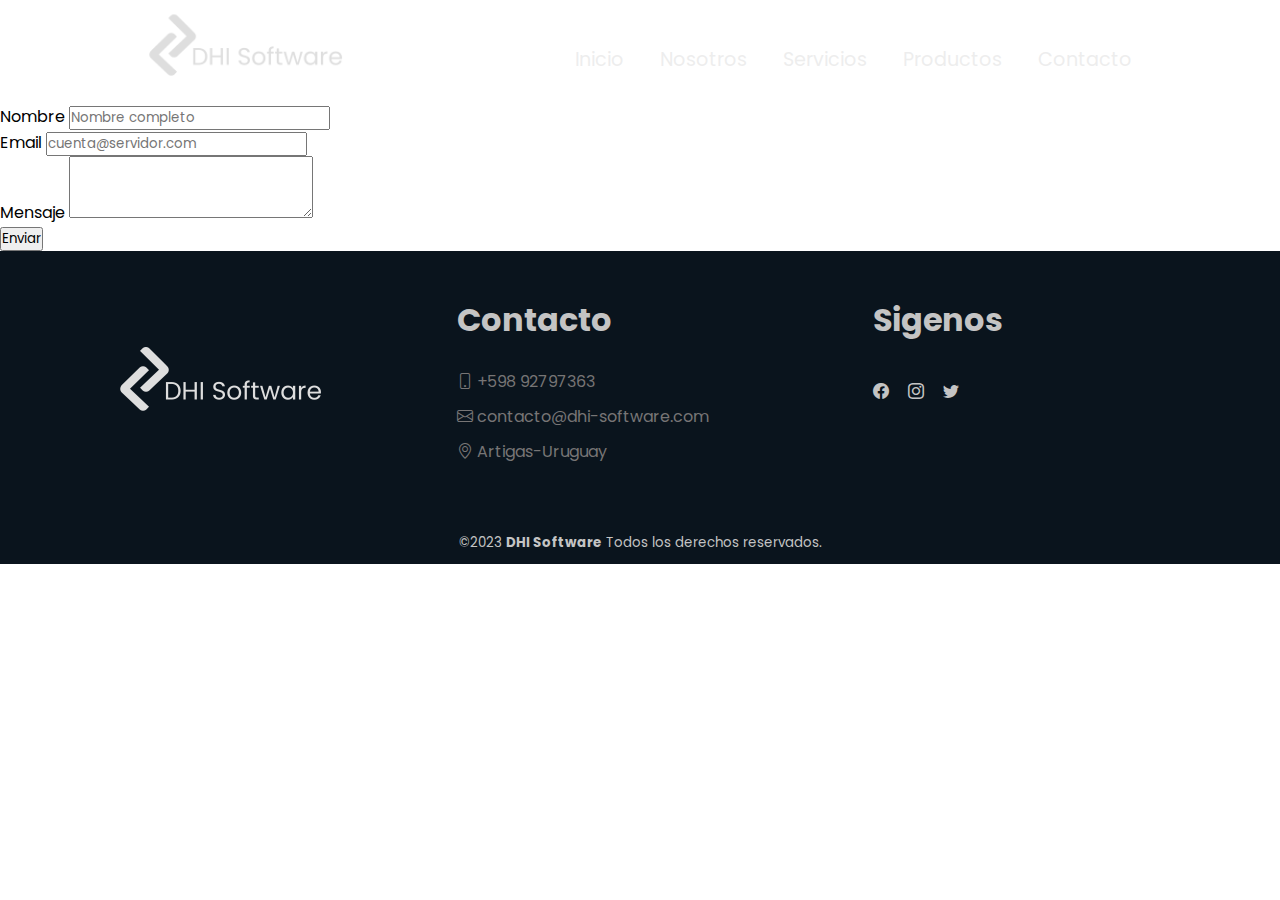
==== pages/contacto.html @ 7ea47c08 "Pagina contacto" ====
<!DOCTYPE html>
<html lang="en">
<head>
    <meta charset="UTF-8">
    <meta name="viewport" content="width=device-width, initial-scale=1.0">
    <link rel="stylesheet" href="https://cdn.jsdelivr.net/npm/bootstrap-icons@1.10.5/font/bootstrap-icons.css">
    <link href="https://cdn.jsdelivr.net/npm/bootstrap@5.3.0/dist/css/bootstrap.min.css" rel="stylesheet" integrity="sha384-9ndCyUaIbzAi2FUVXJi0CjmCapSmO7SnpJef0486qhLnuZ2cdeRhO02iuK6FUUVM" crossorigin="anonymous">
    <link rel="stylesheet" href="../css/main.css">
        <link type="image/png" sizes="32x32" rel="icon" href="./images/Favicon.png">
    <title>DHI Software</title>
</head>
<body>
    <div class="container-pages">
        <header>
            <div class="cont-logoMenu">
                <a href="../index.html"><img class="logo" src="../images/logo.png" alt="Logo"></a>
                <button id="abrir" class="abrir-menu"><i class="bi bi-list"></i></button>
                <nav id="nav" class="nav">
                    <ul class="nav-list">
                        <button id="cerrar" class="cerrar-menu"><i class="bi bi-x-lg"></i></button>
                        <li><a href="../index.html">Inicio</a></li>
                        <li><a href="./nosotros.html">Nosotros</a></li>
                        <li><a href="./servicios.html">Servicios</a></li>
                        <li><a href="./productos.html">Productos</a></li>
                        <li><a href="./contacto.html">Contacto</a></li>
                    </ul>
                </nav>
            </div>
        </header>
        <div class="container-pages-2">
          <div class="mb-3">
            <label for="nombre" class="form-label">Nombre</label>
            <input type="text" class="form-control" id="nombre" name="nombre" placeholder="Nombre completo" required>
          </div>
          <div class="mb-3">
            <label for="email" class="form-label">Email</label>
            <input type="email" class="form-control" id="email" name="email" placeholder="cuenta@servidor.com" required>
          </div>
          <div class="mb-3">
            <label for="contenido" class="form-label">Mensaje</label>
            <textarea class="form-control" id="contenido" name="contenido" rows="3" required></textarea>
          </div>
          <button type="submit" class="btn btn-primary">Enviar</button>
           
      </div>
    </div><!-- container-pages -->

    <footer>
        <div class="footer-grupo1">
          <div class="box">
            <figure>
              <a href="../index.html">
                <img class="footer-logo" src="../images/logo.png" alt="LogoPie">
              </a>
            </figure>
          </div>
          <div class="box">
            <h2>Contacto</h2> 
            <p><i class="bi bi-phone"></i> +598 92797363</p>
            <p><i class="bi bi-envelope"></i> contacto@dhi-software.com</p>
            <p><i class="bi bi-geo-alt"></i> Artigas-Uruguay</p>
          </div>
          <div class="box">
            <h2>Sigenos</h2>
            <div class="red-social">
              <a href="https://es-la.facebook.com/" target="_blank"><i class="bi bi-facebook"></i></a>
              <a href="https://www.instagram.com/" target="_blank"><i class="bi bi-instagram"></i></a>
              <a href="https://twitter.com/?lang=es" target="_blank"><i class="bi bi-twitter"></i></a>
            </div>
          </div>
        </div>
        <div class="footer-grupo2">
          <small>&copy;2023 <b>DHI Software</b> Todos los derechos reservados.</small>
        </div>
      </footer>

    <script src="https://cdn.jsdelivr.net/npm/bootstrap@5.3.0/dist/js/bootstrap.bundle.min.js" integrity="sha384-geWF76RCwLtnZ8qwWowPQNguL3RmwHVBC9FhGdlKrxdiJJigb/j/68SIy3Te4Bkz" crossorigin="anonymous"></script>
    <script src="../scripts/main.js"></script>
</body>
</html>
---- css/main.css ----
@import url('https://fonts.googleapis.com/css2?family=Poppins:wght@100;200;300;400;500&display=swap');

*{
    margin: 0;
    padding: 0;
    box-sizing: border-box;
    font-family: 'Poppins', sans-serif;
}

header{
    display: flex;
    justify-content: center;
    align-items: center;
    background-color: #ececec;
    width: 100%; /* Ancho del header: 80% de la pantalla */
    background-color: rgba(255, 255, 255, 0.2); /* Agregamos un fondo con transparencia */
    font-size: 1.2rem;
}

.cont-logoMenu{
    width: 80%;
    display: flex;
    justify-content: space-between;
}

.logo{
    max-width: 15rem;
    transition: transform 0.3s;
    -webkit-transition: transform 0.3s;
    -moz-transition: transform 0.3s;
    -ms-transition: transform 0.3s;
    -o-transition: transform 0.3s;
}

.logo:hover {
  transform: scale(1.1);
  -webkit-transform: scale(1.1);
  -moz-transform: scale(1.1);
  -ms-transform: scale(1.1);
  -o-transform: scale(1.1);
}

.nav{
    display: flex;
    align-items: center;
    padding-top: 15px;

}

.nav-list{
    list-style-type: none;
    display: flex;
    gap: 1rem;
     
}

.nav ul{
    margin-bottom: 0;
    
}

.nav-list li {
  margin-right: 20px;
  display: inline-block;
  transition: transform 0.3s;
   /* Agregamos una transición suave para el cambio de tamaño */:;
  -webkit-transition: transform 0.3s;
  -moz-transition: transform 0.3s;
  -ms-transition: transform 0.3s;
  -o-transition: transform 0.3s;
}

/* Efecto de cambio de tamaño en el hover */
.nav-list li:hover {
  transform: scale(1.3);
  -webkit-transform: scale(1.3);
  -moz-transform: scale(1.3);
  -ms-transform: scale(1.3);
  -o-transform: scale(1.3);
}

.nav-list li a{
    text-decoration: none;/*Quitando el decorado del */
    color: #ecececec;
}

.abrir-menu,
.cerrar-menu {
    display: none;
}


.container-1 {
    background-image: url("../images/fondo.png"); /* Reemplaza con la ruta de la imagen */
    background-size: cover;
    background-position: center;
    height: 100vh; /* Contenedor-1 ocupará el 100% de la altura de la ventana */
}

.container-titulo{
    display: flex;
    flex-direction: column;
    justify-content: center;
    align-items: center;
    height: 50%;
    color: #c4c4c4;  
    padding: 2rem;  
}

.container-titulo h1{
    font-size: 4rem;
}
  
.container-titulo p{
    font-size: 1.5rem;
}

.container-servicios{
    display: flex;
    width: 80%;
    margin: auto;
    gap: 20px;
}

.cont-servicios{
    width: 30%;
    text-align: center;
}

.cont-servicios h2{
    color: #c4c4c4;
}

.cont-servicios p{
    color: #c4c4c4;
}

footer{
    width: 100%;
    background-color: #0a141d;
}

footer .footer-grupo1{
    width: 100%;
    max-width: 1200px;
    margin: auto;
    display: grid;
    grid-template-columns: repeat(3, 1fr);
    grid-gap: 50px;
    padding: 45px 0px;
}

footer .footer-grupo1 .box figure{
    width: 100%;
    height: 100%;
    display: flex;
    justify-content: center;
    align-items: center;
}

footer .footer-grupo1 .box figure img{
    max-width: 250px;
}

footer .footer-grupo1 .box h2{
    color: #c4c4c4;
    margin-bottom: 25px;
    font-size: 2rem;
}

footer .footer-grupo1 .box p{
    color: #777575;
    margin-bottom: 10px;
}

footer .footer-grupo1 .box .red-social a{
    text-decoration: none;
    line-height: 45px;
    color: #c4c4c4;
    margin-right: 15px;
    text-align: center;
    transition: all 300ms ease;
    -webkit-transition: all 300ms ease;
    -moz-transition: all 300ms ease;
    -ms-transition: all 300ms ease;
    -o-transition: all 300ms ease;
}

footer .footer-grupo1 .box .red-social a:hover{
    color: #e5f50a;
}

.footer-grupo2{
    padding: 10px 10px;
    text-align: center;
    color: #c4c4c4;
}

.footer-logo{
    transition: transform 0.3s;
    -webkit-transition: transform 0.3s;
    -moz-transition: transform 0.3s;
    -ms-transition: transform 0.3s;
    -o-transition: transform 0.3s;
}

.footer-logo:hover {
  transform: scale(1.1);
  -webkit-transform: scale(1.1);
  -moz-transform: scale(1.1);
  -ms-transform: scale(1.1);
  -o-transform: scale(1.1);
}

@media screen and (max-width: 900px) {
    .abrir-menu,
    .cerrar-menu {
        display: block;
        border: 0;
        font-size: 1.25rem;
        background-color: transparent;
        cursor: pointer;
    }

    .cerrar-menu, .abrir-menu {
        color: #ececec;
    }

    .logo{
        max-width: 10rem;
    }

    .nav {
        opacity: 0;
        visibility: hidden;
        display: flex;
        flex-direction: column;
        align-items: end;
        gap: 1rem;
        position: absolute;
        top: 0;
        right: 0;
        bottom: 0;
        background-color: #1c1c1c;
        padding-left: 1rem;
        padding-right: 1rem;
        padding-top: 2rem;
        box-shadow: 0 0 0 100vmax rgba(0, 0, 0, .5);
        z-index: 1000; /* Para que el menu no quede por atras del slide */
    }

    .nav.visible {
        opacity: 1;
        visibility: visible;
    }
    
    .nav-list {
        flex-direction: column;
    }

    .nav-list li {
        text-align: center;
       
    }
    
    .container-1{
        height: 1000px;
    }    
    
    .container-titulo{
        color: white;
        height: 40%;
    }

    .container-titulo h1{
        font-size: 3rem;
    }
    
    .container-titulo p{
        font-size: 1rem;
    }
    
    .container-servicios{
        flex-direction: column;
        flex-wrap: wrap;
    }
    
    .cont-servicios{
        width: 100%;
        text-align: left;
    }
    
    footer .footer-grupo1{
        width: 80%;
        grid-template-columns: repeat(1, 1fr);
        grid-gap: 30px;
        padding: 25px 0px;
    }

}
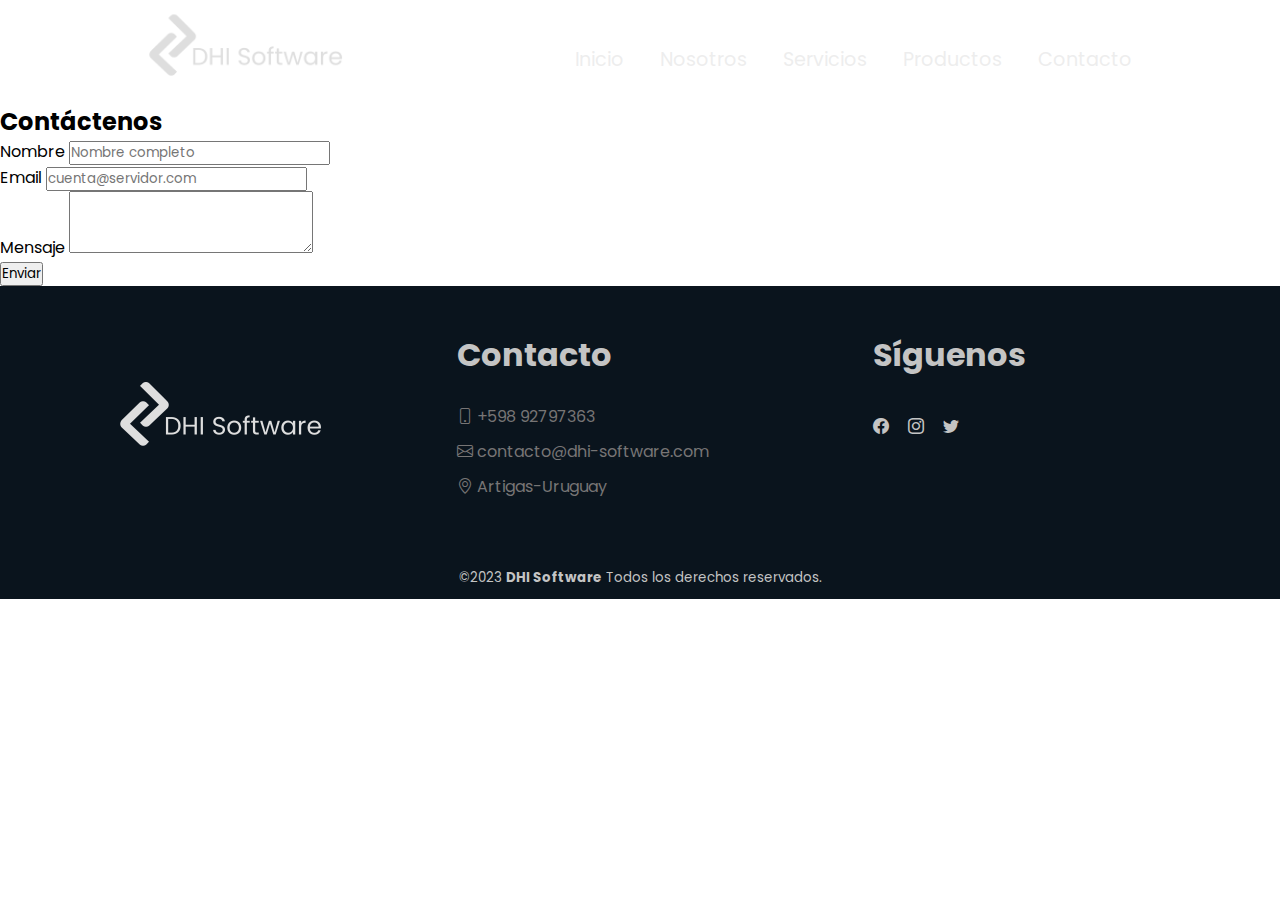
==== commit 2770bc2d: "Correccion siguenos" ====
--- a/pages/contacto.html
+++ b/pages/contacto.html
@@ -28,6 +28,7 @@
             </div>
         </header>
         <div class="container-pages-2">
+          <h2>Contáctenos</h2>
           <div class="mb-3">
             <label for="nombre" class="form-label">Nombre</label>
             <input type="text" class="form-control" id="nombre" name="nombre" placeholder="Nombre completo" required>
@@ -61,7 +62,7 @@
             <p><i class="bi bi-geo-alt"></i> Artigas-Uruguay</p>
           </div>
           <div class="box">
-            <h2>Sigenos</h2>
+            <h2>Síguenos</h2>
             <div class="red-social">
               <a href="https://es-la.facebook.com/" target="_blank"><i class="bi bi-facebook"></i></a>
               <a href="https://www.instagram.com/" target="_blank"><i class="bi bi-instagram"></i></a>
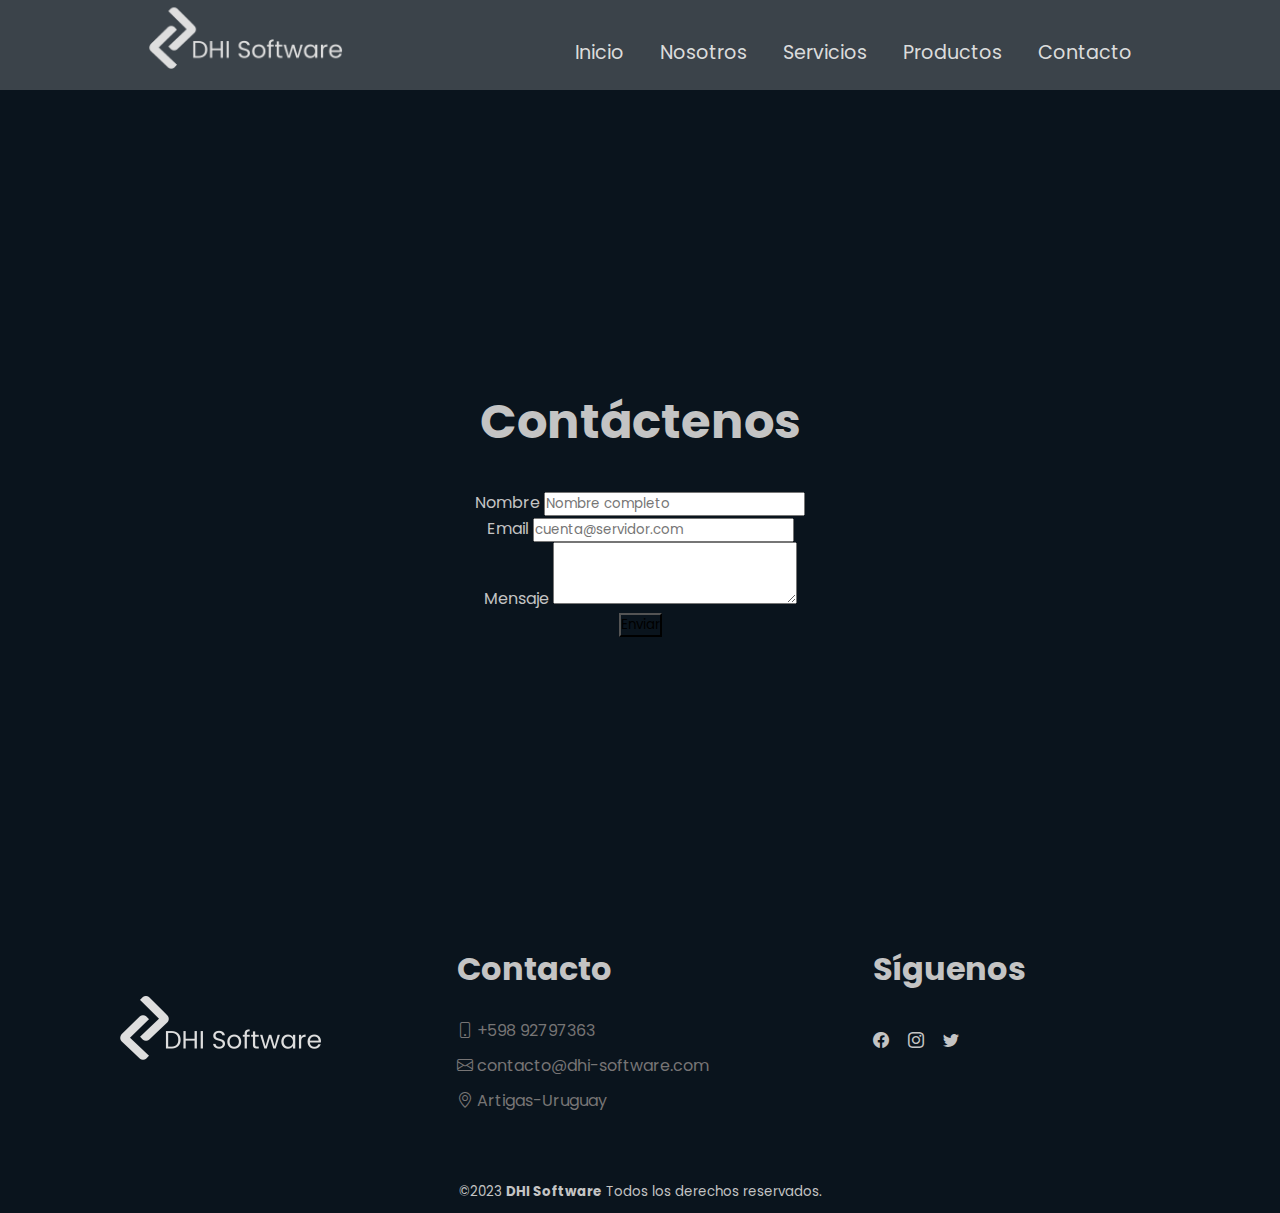
==== commit ec4a24d9: "Correccion grid" ====
--- a/pages/contacto.html
+++ b/pages/contacto.html
@@ -27,23 +27,25 @@
                 </nav>
             </div>
         </header>
-        <div class="container-pages-2">
-          <h2>Contáctenos</h2>
-          <div class="mb-3">
-            <label for="nombre" class="form-label">Nombre</label>
-            <input type="text" class="form-control" id="nombre" name="nombre" placeholder="Nombre completo" required>
+        <main>
+          <div class="container-pages-2 contacto">
+            <h2>Contáctenos</h2>
+              <div class="mb-3">
+                <label for="nombre" class="form-label">Nombre</label>
+                <input type="text" class="form-control" id="nombre" name="nombre" placeholder="Nombre completo" required>
+              </div>
+              <div class="mb-3">
+                <label for="email" class="form-label">Email</label>
+                <input type="email" class="form-control" id="email" name="email" placeholder="cuenta@servidor.com" required>
+              </div>
+              <div class="mb-3">
+                <label for="contenido" class="form-label">Mensaje</label>
+                <textarea class="form-control" id="contenido" name="contenido" rows="3" required></textarea>
+              </div>
+              <button type="submit" class="btn btn-primary">Enviar</button>
+            
           </div>
-          <div class="mb-3">
-            <label for="email" class="form-label">Email</label>
-            <input type="email" class="form-control" id="email" name="email" placeholder="cuenta@servidor.com" required>
-          </div>
-          <div class="mb-3">
-            <label for="contenido" class="form-label">Mensaje</label>
-            <textarea class="form-control" id="contenido" name="contenido" rows="3" required></textarea>
-          </div>
-          <button type="submit" class="btn btn-primary">Enviar</button>
-           
-      </div>
+        </main>
     </div><!-- container-pages -->
 
     <footer>
--- a/css/main.css
+++ b/css/main.css
@@ -95,7 +95,16 @@
     background-size: cover;
     background-position: center;
     height: 100vh; /* Contenedor-1 ocupará el 100% de la altura de la ventana */
-}
+    display: grid;
+    grid-template-rows: 90px auto;
+}
+
+main{
+    display: flex;
+    flex-direction: column;
+    justify-content: center;
+}
+ 
 
 .container-titulo{
     display: flex;
@@ -134,6 +143,54 @@
 .cont-servicios p{
     color: #c4c4c4;
 }
+
+.container-pages {
+    background-color: #0a141d;
+    background-size: cover;
+    background-position: center;
+    /*height: 100vh; /* Contenedor-1 ocupará el 100% de la altura de la ventana */
+    height: 100vh; 
+    display: grid;
+    grid-template-rows: 90px auto;
+}
+
+.container-pages-2{
+    text-align: center;
+    width: 80%;
+    margin: auto;
+    color: #c4c4c4;
+    
+}
+.contacto{
+    max-width: 600px;
+}
+ 
+
+.container-pages-2 h2{
+    font-size: 3rem;
+    padding-top: 2rem;
+    padding-bottom: 2rem;
+}
+
+.container-pages-2 p{
+    font-size: 1.5rem;
+}
+
+.container-cards{
+    display: flex;
+    flex-direction: column;
+    gap: 1rem;
+    padding-top: 3rem;
+    padding-bottom: 3rem;
+    text-align: center;
+    width: 80%;
+    margin: auto;
+}
+
+.btn-primary {
+    background-color: #0a141d;
+ 
+  }
 
 footer{
     width: 100%;
@@ -289,6 +346,14 @@
         width: 100%;
         text-align: left;
     }
+
+    .container-pages-2 h2{
+        font-size: 2rem;
+    }
+
+    .container-pages-2 p{
+        font-size: 1rem;
+    }
     
     footer .footer-grupo1{
         width: 80%;
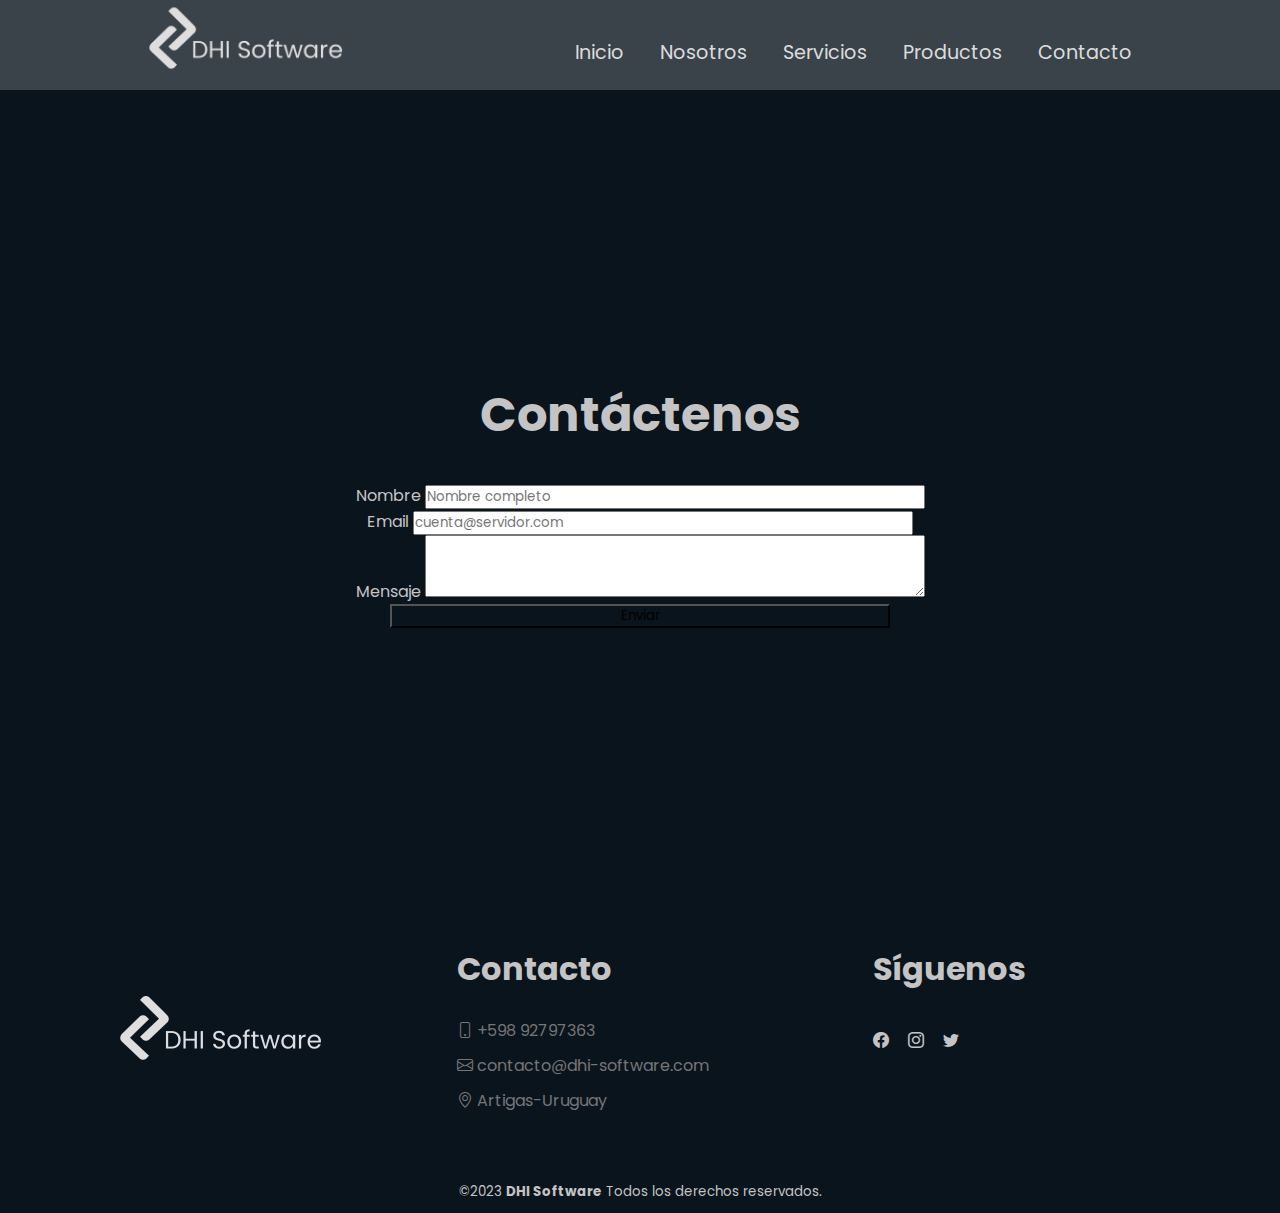
==== commit 29a8aba5: "SASS" ====
--- a/pages/contacto.html
+++ b/pages/contacto.html
@@ -5,7 +5,7 @@
     <meta name="viewport" content="width=device-width, initial-scale=1.0">
     <link rel="stylesheet" href="https://cdn.jsdelivr.net/npm/bootstrap-icons@1.10.5/font/bootstrap-icons.css">
     <link href="https://cdn.jsdelivr.net/npm/bootstrap@5.3.0/dist/css/bootstrap.min.css" rel="stylesheet" integrity="sha384-9ndCyUaIbzAi2FUVXJi0CjmCapSmO7SnpJef0486qhLnuZ2cdeRhO02iuK6FUUVM" crossorigin="anonymous">
-    <link rel="stylesheet" href="../css/main.css">
+    <link rel="stylesheet" href="../css/styles.css">
         <link type="image/png" sizes="32x32" rel="icon" href="./images/Favicon.png">
     <title>DHI Software</title>
 </head>
@@ -66,9 +66,9 @@
           <div class="box">
             <h2>Síguenos</h2>
             <div class="red-social">
-              <a href="https://es-la.facebook.com/" target="_blank"><i class="bi bi-facebook"></i></a>
-              <a href="https://www.instagram.com/" target="_blank"><i class="bi bi-instagram"></i></a>
-              <a href="https://twitter.com/?lang=es" target="_blank"><i class="bi bi-twitter"></i></a>
+              <a class="rs-facebook" href="https://es-la.facebook.com/" target="_blank"><i class="bi bi-facebook"></i></a>
+              <a class="rs-instagram"  href="https://www.instagram.com/" target="_blank"><i class="bi bi-instagram"></i></a>
+              <a class="rs-twitter"  href="https://twitter.com/?lang=es" target="_blank"><i class="bi bi-twitter"></i></a>
             </div>
           </div>
         </div>
--- a/css/styles.css
+++ b/css/styles.css
@@ -0,0 +1,373 @@
+@charset "UTF-8";
+@import url("https://fonts.googleapis.com/css2?family=Poppins:wght@100;200;300;400;500&display=swap");
+.container-pages .container-pages-2, main .container-titulo, main {
+  display: flex;
+  flex-direction: column;
+  justify-content: center;
+}
+
+* {
+  margin: 0;
+  padding: 0;
+  box-sizing: border-box;
+  font-family: "Poppins", sans-serif;
+}
+
+header {
+  display: flex;
+  justify-content: center;
+  align-items: center;
+  background-color: #ececec;
+  width: 100%; /* Ancho del header: 80% de la pantalla */
+  background-color: rgba(255, 255, 255, 0.2); /* Agregamos un fondo con transparencia */
+  font-size: 1.2rem;
+}
+header .cont-logoMenu {
+  width: 80%;
+  display: flex;
+  justify-content: space-between;
+}
+header .cont-logoMenu .abrir-menu,
+header .cont-logoMenu .cerrar-menu {
+  display: none;
+}
+@media screen and (max-width: 900px) {
+  header .cont-logoMenu .abrir-menu,
+  header .cont-logoMenu .cerrar-menu {
+    display: block;
+    border: 0;
+    font-size: 1.25rem;
+    background-color: transparent;
+    cursor: pointer;
+    color: #ececec;
+  }
+}
+header .cont-logoMenu .logo {
+  max-width: 15rem;
+  transition: transform 0.3s;
+  -webkit-transition: transform 0.3s;
+  -moz-transition: transform 0.3s;
+  -ms-transition: transform 0.3s;
+  -o-transition: transform 0.3s;
+}
+header .cont-logoMenu .logo:hover {
+  transform: scale(1.1);
+  -webkit-transform: scale(1.1);
+  -moz-transform: scale(1.1);
+  -ms-transform: scale(1.1);
+  -o-transform: scale(1.1);
+}
+@media screen and (max-width: 900px) {
+  header .cont-logoMenu .logo {
+    max-width: 10rem;
+  }
+}
+header .cont-logoMenu .nav {
+  display: flex;
+  align-items: center;
+  padding-top: 15px;
+}
+header .cont-logoMenu .nav .nav-list {
+  list-style-type: none;
+  display: flex;
+  gap: 1rem;
+  margin-bottom: 0;
+}
+header .cont-logoMenu .nav .nav-list li {
+  margin-right: 20px;
+  display: inline-block;
+  transition: transform 0.3s;
+  /* Agregamos una transición suave para el cambio de tamaño */
+  -webkit-transition: transform 0.3s;
+  -moz-transition: transform 0.3s;
+  -ms-transition: transform 0.3s;
+  -o-transition: transform 0.3s;
+  /* Efecto de cambio de tamaño en el hover */
+}
+header .cont-logoMenu .nav .nav-list li:hover {
+  transform: scale(1.3);
+  -webkit-transform: scale(1.3);
+  -moz-transform: scale(1.3);
+  -ms-transform: scale(1.3);
+  -o-transform: scale(1.3);
+}
+header .cont-logoMenu .nav .nav-list li a {
+  text-decoration: none; /*Quitando el decorado del */
+  color: rgba(236, 236, 236, 0.9254901961);
+}
+@media screen and (max-width: 900px) {
+  header .cont-logoMenu .nav .nav-list li {
+    text-align: center;
+  }
+}
+@media screen and (max-width: 900px) {
+  header .cont-logoMenu .nav .nav-list {
+    flex-direction: column;
+  }
+}
+@media screen and (max-width: 900px) {
+  header .cont-logoMenu .nav {
+    opacity: 0;
+    visibility: hidden;
+    display: flex;
+    flex-direction: column;
+    align-items: end;
+    gap: 1rem;
+    position: absolute;
+    top: 0;
+    right: 0;
+    bottom: 0;
+    background-color: #1c1c1c;
+    padding-left: 1rem;
+    padding-right: 1rem;
+    padding-top: 2rem;
+    box-shadow: 0 0 0 100vmax rgba(0, 0, 0, 0.5);
+    z-index: 1000; /* Para que el menu no quede por atras del slide */
+  }
+}
+@media screen and (max-width: 900px) {
+  header .cont-logoMenu .nav.visible {
+    opacity: 1;
+    visibility: visible;
+  }
+}
+
+main .container-titulo {
+  align-items: center;
+  height: 50%;
+  color: #c4c4c4;
+  padding: 2rem;
+  animation: slide-in-blurred-top 1s cubic-bezier(0.23, 1, 0.32, 1) 1s both;
+}
+main .container-titulo h1 {
+  font-size: 3rem;
+}
+main .container-titulo p {
+  font-size: 1.5rem;
+}
+@media screen and (max-width: 900px) {
+  main .container-titulo p {
+    font-size: 1.2rem;
+  }
+}
+@media screen and (max-width: 900px) {
+  main .container-titulo {
+    color: white;
+    height: 40%;
+  }
+}
+main .container-servicios {
+  display: flex;
+  width: 80%;
+  margin: auto;
+  gap: 20px;
+}
+main .container-servicios .cont-servicios {
+  width: 30%;
+  text-align: center;
+  animation: slide-in-blurred-top 1s cubic-bezier(0.23, 1, 0.32, 1) 1s both;
+}
+main .container-servicios .cont-servicios h2 {
+  color: #c4c4c4;
+}
+main .container-servicios .cont-servicios p {
+  color: #c4c4c4;
+}
+@media screen and (max-width: 900px) {
+  main .container-servicios .cont-servicios {
+    width: 100%;
+    text-align: left;
+  }
+}
+main .container-servicios .cont-serv1 {
+  animation-delay: 0.3s;
+}
+main .container-servicios .cont-serv2 {
+  animation-delay: 0.6s;
+}
+main .container-servicios .cont-serv3 {
+  animation-delay: 0.9s;
+}
+@media screen and (max-width: 900px) {
+  main .container-servicios {
+    flex-direction: column;
+    flex-wrap: wrap;
+  }
+}
+
+footer {
+  width: 100%;
+  background-color: #0a141d;
+}
+footer .footer-grupo1 {
+  width: 100%;
+  max-width: 1200px;
+  margin: auto;
+  display: grid;
+  grid-template-columns: repeat(3, 1fr);
+  grid-gap: 50px;
+  padding: 45px 0px;
+}
+footer .footer-grupo1 .box figure {
+  width: 100%;
+  height: 100%;
+  display: flex;
+  justify-content: center;
+  align-items: center;
+}
+footer .footer-grupo1 .box figure .footer-logo {
+  max-width: 250px;
+  transition: transform 0.3s;
+  -webkit-transition: transform 0.3s;
+  -moz-transition: transform 0.3s;
+  -ms-transition: transform 0.3s;
+  -o-transition: transform 0.3s;
+}
+footer .footer-grupo1 .box figure .footer-logo:hover {
+  transform: scale(1.1);
+  -webkit-transform: scale(1.1);
+  -moz-transform: scale(1.1);
+  -ms-transform: scale(1.1);
+  -o-transform: scale(1.1);
+}
+footer .footer-grupo1 .box h2 {
+  color: #c4c4c4;
+  margin-bottom: 25px;
+  font-size: 2rem;
+}
+footer .footer-grupo1 .box p {
+  color: #777575;
+  margin-bottom: 10px;
+}
+footer .footer-grupo1 .box .red-social a {
+  text-decoration: none;
+  line-height: 45px;
+  color: #c4c4c4;
+  margin-right: 15px;
+  text-align: center;
+  transition: all 300ms ease;
+  -webkit-transition: all 300ms ease;
+  -moz-transition: all 300ms ease;
+  -ms-transition: all 300ms ease;
+  -o-transition: all 300ms ease;
+}
+footer .footer-grupo1 .box .red-social .rs-facebook :hover {
+  color: #1877F2;
+}
+footer .footer-grupo1 .box .red-social .rs-instagram :hover {
+  color: #E4405F;
+}
+footer .footer-grupo1 .box .red-social .rs-twitter :hover {
+  color: #1DA1F2;
+}
+@media screen and (max-width: 900px) {
+  footer .footer-grupo1 {
+    width: 80%;
+    grid-template-columns: repeat(1, 1fr);
+    grid-gap: 30px;
+    padding: 25px 0px;
+  }
+}
+footer .footer-grupo2 {
+  padding: 10px 10px;
+  text-align: center;
+  color: #c4c4c4;
+}
+
+.container-1 {
+  background-image: url("../images/fondo.png"); /* Reemplaza con la ruta de la imagen */
+  background-size: cover;
+  background-position: center;
+  height: 100vh; /* Contenedor-1 ocupará el 100% de la altura de la ventana */
+  display: grid;
+  grid-template-rows: 90px auto;
+}
+@media screen and (max-width: 900px) {
+  .container-1 {
+    height: 1000px;
+  }
+}
+
+.container-pages {
+  background-color: #0a141d;
+  background-size: cover;
+  background-position: center;
+  /*height: 100vh; /* Contenedor-1 ocupará el 100% de la altura de la ventana */
+  height: 100vh;
+  display: grid;
+  grid-template-rows: 90px auto;
+}
+.container-pages .container-pages-2 {
+  align-items: center;
+  width: 80%;
+  margin: auto;
+  color: #c4c4c4;
+}
+.container-pages .container-pages-2 h2 {
+  font-size: 3rem;
+  padding-top: 1rem;
+  padding-bottom: 2rem;
+}
+@media screen and (max-width: 900px) {
+  .container-pages .container-pages-2 h2 {
+    font-size: 2rem;
+  }
+}
+.container-pages .container-pages-2 p {
+  font-size: 1.5rem;
+}
+@media screen and (max-width: 900px) {
+  .container-pages .container-pages-2 p {
+    font-size: 1.2rem;
+  }
+}
+.container-pages .container-pages-2 input, .container-pages .container-pages-2 textarea, .container-pages .container-pages-2 button {
+  width: 500px;
+}
+@media screen and (max-width: 900px) {
+  .container-pages .container-pages-2 input, .container-pages .container-pages-2 textarea, .container-pages .container-pages-2 button {
+    max-width: 350px;
+  }
+}
+.container-pages .container-pages-2 .contacto {
+  max-width: 100px;
+}
+
+.container-cards {
+  display: flex;
+  flex-direction: column;
+  gap: 1rem;
+  padding-top: 3rem;
+  padding-bottom: 3rem;
+  text-align: center;
+  width: 80%;
+  margin: auto;
+}
+
+.btn-primary {
+  background-color: #0a141d;
+}
+
+.cont-tarjetas {
+  /*   display: flex;
+    flex-direction: column;
+    justify-content: space-between;
+    align-items: center; */
+}
+.cont-tarjetas img {
+  padding-bottom: 20px;
+}
+@keyframes slide-in-blurred-top {
+  0% {
+    transform: translateY(-1000px) scaleY(2.5) scaleX(0.2);
+    transform-origin: 50% 0%;
+    filter: blur(40px);
+    opacity: 0;
+  }
+  100% {
+    transform: translateY(0) scaleY(1) scaleX(1);
+    transform-origin: 50% 50%;
+    filter: blur(0);
+    opacity: 1;
+  }
+}/*# sourceMappingURL=styles.css.map */